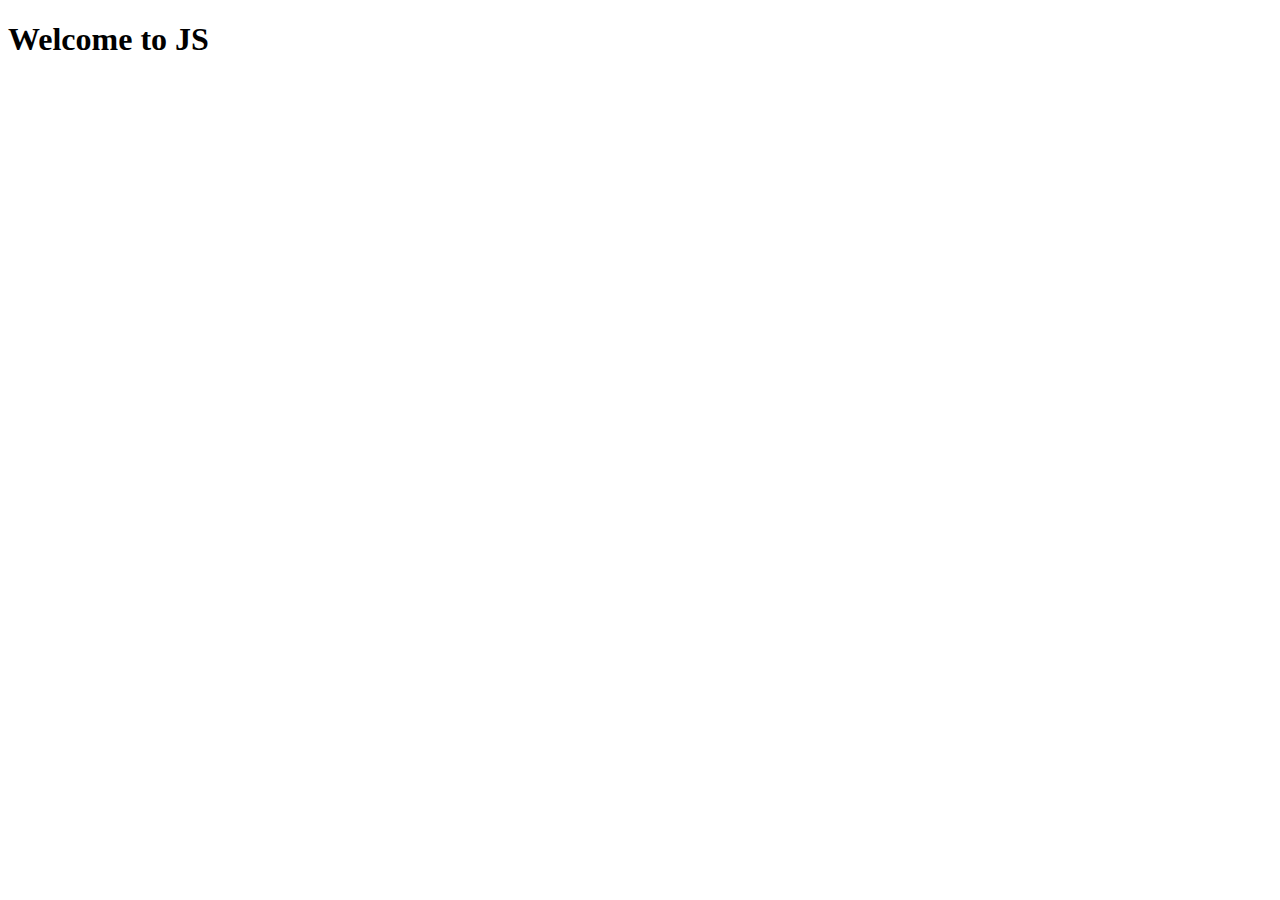
==== Javascript/index.html @ 122ae4f2 "start js" ====
<!DOCTYPE html>
<html lang="en">
<head>
    <meta charset="UTF-8">
    <meta name="viewport" content="width=device-width, initial-scale=1.0">
    <title>Document</title>
</head>
<body>
    <h1>Welcome to JS</h1>
</body>
<script>
    var my_name = "HY";
    var my_lname = "Devinton";
    var prof = "Software Engineer";
    // const age = 30
    let Nationality = "Nigeria"
    let isTall = true

    // document.write("<h1>" + my_name + "<br> " + my_lname
    // + " is a Faculty in Aptech" + 
    // "and his profession is" + prof + ", he is " + age +"yrs" +
    // " of age" +
    //  "</h1>")

    //  Assignment Operator 
    // *
    // /
    // +
    // -
    // %
    // **
        // var x = prompt("Enter your first number: ")
        // var y = prompt("Enter your second number: ")

        // var add = Number(x) + parseInt(y)
        // var mul = Number(x) * parseInt(y)
        // x: 9
        // y: 5
        // add: 15
        // mul: 
    //     document.write("x: " + x + "<br>" + 
    //                     "y: " + y + "<br>" +  
    //                     "add: " + add)

    //      alert("add: " + add + "\n" + "mul: " + mul )               

    //  console.log(add);

    /*Comparison Operator
     == -> Equal to 
     === -> Strict Equal to 
     != -> Not Equal to 
     > -> Greater than
     < -> Lesser than
     >= -> Greater Equal to
     <= -> Lesser Equal to */

    let a = 5
    let b = "5"
    console.log(a > b)
    console.log(a >= b)
    console.log(a < b)
    console.log(a <= b)
    console.log(a != b)
    console.log(a == b)
    console.log(a === b)

    // Unary Operator
    // ++ -> Increment
    // -- -> Decrement
    a++
    b++
    console.log(a, b)
    
    var age = 18
    // Ternary Operator 
        a > b ? console.log("a is greater than b") : console.log("a is not greater than")
        age < 20 ? console.log("You are not allowed to go out!") :  console.log("You are allowed to go out!")


    // Logical Operator 
    // && -> AND 
    // || -> OR
    // ! -> NOT
    var guest = prompt("Enter your name: ")
    var ticketID = Number(prompt("Enter ticket ID:"))
    
    var exFirstLetter = guest.slice(0, 1).toUpperCase()
    var remLetter = guest.slice(1, guest.length).toLowerCase()
    var completeName = exFirstLetter + remLetter
    console.log("My extracted letters: ", exFirstLetter)
    console.log("My remaining letters: ", remLetter)
    console.log("My complete letters: ", completeName)

    
    
    // guest.toLowerCase()


    var myGuest1 = "Ugo"
    var myGuest2 = "Nicolas"
    var myGuest3 = "Treasure"

    completeName === myGuest1 && ticketID != '' || 
    completeName === myGuest2 && ticketID != '' || 
    completeName === myGuest3 && ticketID != '' ? 
    console.log("You are permitted to join my show!") : 
    console.log("Sorry, you are not part of the guest we expecting!!!") 

    




</script>
</html>
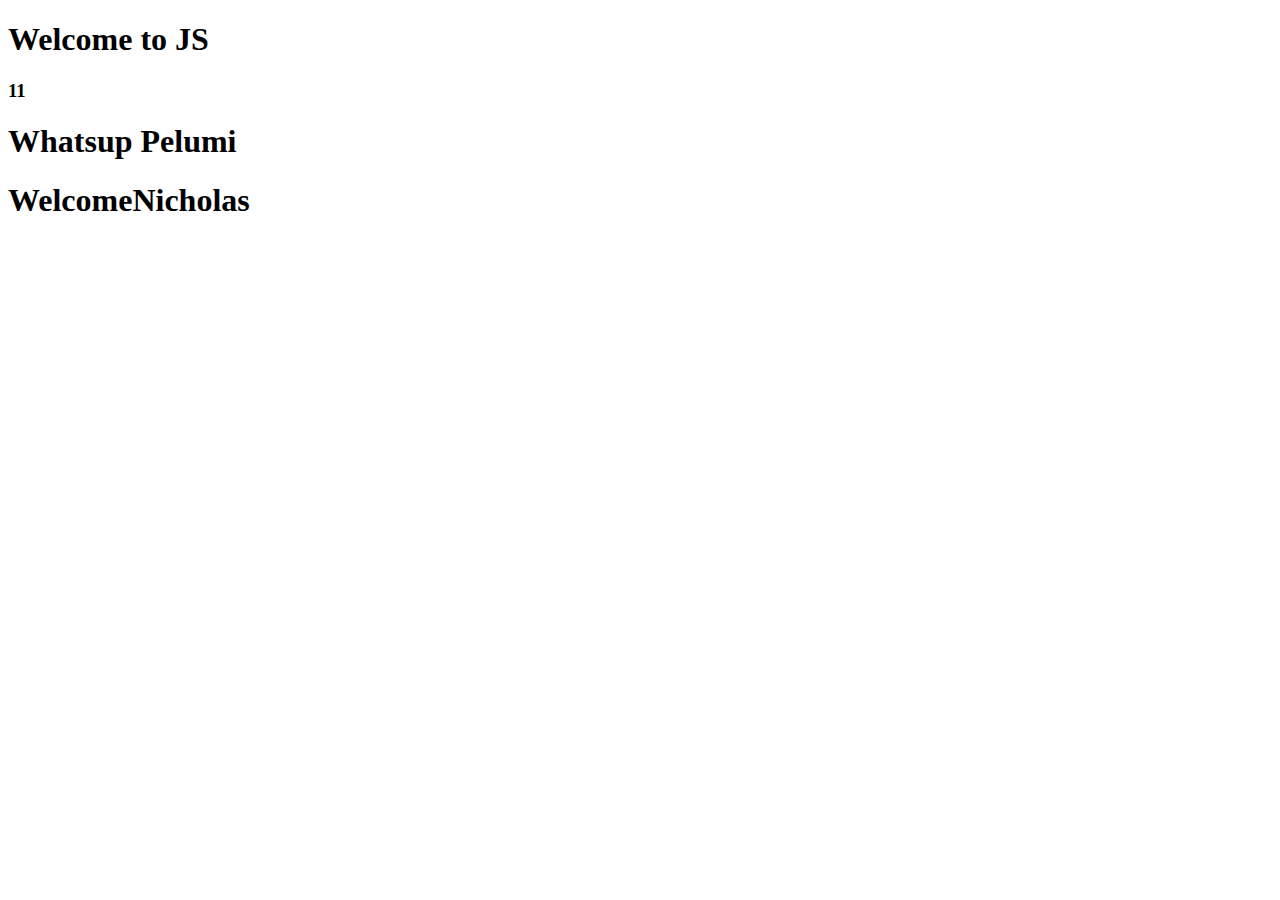
==== commit b148318b: "add faq function" ====
--- a/Javascript/index.html
+++ b/Javascript/index.html
@@ -1,12 +1,15 @@
 <!DOCTYPE html>
 <html lang="en">
+
 <head>
     <meta charset="UTF-8">
     <meta name="viewport" content="width=device-width, initial-scale=1.0">
     <title>Document</title>
 </head>
+
 <body>
     <h1>Welcome to JS</h1>
+    <h3></h3>
 </body>
 <script>
     var my_name = "HY";
@@ -29,15 +32,15 @@
     // -
     // %
     // **
-        // var x = prompt("Enter your first number: ")
-        // var y = prompt("Enter your second number: ")
-
-        // var add = Number(x) + parseInt(y)
-        // var mul = Number(x) * parseInt(y)
-        // x: 9
-        // y: 5
-        // add: 15
-        // mul: 
+    // var x = prompt("Enter your first number: ")
+    // var y = prompt("Enter your second number: ")
+
+    // var add = Number(x) + parseInt(y)
+    // var mul = Number(x) * parseInt(y)
+    // x: 9
+    // y: 5
+    // add: 15
+    // mul: 
     //     document.write("x: " + x + "<br>" + 
     //                     "y: " + y + "<br>" +  
     //                     "add: " + add)
@@ -71,46 +74,393 @@
     a++
     b++
     console.log(a, b)
-    
+
     var age = 18
     // Ternary Operator 
-        a > b ? console.log("a is greater than b") : console.log("a is not greater than")
-        age < 20 ? console.log("You are not allowed to go out!") :  console.log("You are allowed to go out!")
+    a > b ? console.log("a is greater than b") : console.log("a is not greater than")
+    age < 20 ? console.log("You are not allowed to go out!") : console.log("You are allowed to go out!")
 
 
     // Logical Operator 
     // && -> AND 
     // || -> OR
     // ! -> NOT
-    var guest = prompt("Enter your name: ")
-    var ticketID = Number(prompt("Enter ticket ID:"))
+    // var guest = prompt("Enter your name: ")
+    // var ticketID = Number(prompt("Enter ticket ID:"))
+
+    // var exFirstLetter = guest.slice(0, 1).toUpperCase()
+    // var remLetter = guest.slice(1, guest.length).toLowerCase()
+    // var completeName = exFirstLetter + remLetter
+    // console.log("My extracted letters: ", exFirstLetter)
+    // console.log("My remaining letters: ", remLetter)
+    // console.log("My complete letters: ", completeName)
+
+
+
+    // guest.toLowerCase()
+
+
+    // var myGuest1 = "Ugo"
+    // var myGuest2 = "Nicolas"
+    // var myGuest3 = "Treasure"
+
+    // var ticketID1 = 44
+    // var ticketID2 = 50
+    // var ticketID3 = 99
+
+    // completeName === myGuest1 && ticketID != '' ||
+    //     completeName === myGuest2 && ticketID != '' ||
+    //     completeName === myGuest3 && ticketID != '' ?
+    //     console.log("You are permitted to join my show!") :
+    //     console.log("Sorry, you are not part of the guest we expecting!!!")
+
+
+    // if (completeName === myGuest1 || 
+    //     completeName === myGuest2 || 
+    //     completeName === myGuest3) {
+    //     if (ticketID === ticketID1 || 
+    //     ticketID === ticketID2 || 
+    //     ticketID === ticketID2) {
+    //         alert("wlcome to our show!")
+    //         console.log("wlcome to our show!")
+
+    //     } else {
+    //         alert("Sorry we are not expecting you as our guest.")
+    //         console.log("Sorry we are not expecting you as our guest.")
+
+    //     }
+    // } else {
+    //     alert("Sorry we are not expecting you as our guest.")
+    //     console.log("Sorry we are not expecting you as our guest.")
+    // }
+
+    // const dayOfTheWeek = prompt("Enter days of the week: ")
+    // console.log(dayOfTheWeek)
+
+    // switch (dayOfTheWeek) {
+    //     case "M":
+    //         alert("That is the first day of the week!");
+    //         break;
+    //     case "Mon":
+    //         alert("That is the first day of the week!");
+    //         break;
+    //     case "1":
+    //         alert("That is the first day of the week!");
+    //         break;
+    //     case "T":
+    //         alert("That is the second day of the week!");
+    //         break;
+    //     default: ("The input you have entered does not match.")
+    // }
+
+    // let num = prompt("Enter a number:")
+
+    // For Loop Statement
+    // var x;
+    // for (x = 1; x <= num; x++) {
+    //     if (x % 2 === 0 && x % 3 === 0) {
+    //         document.write("<h1>" + "Hello World" + "<br>" + "</h1>")
+
+    //     } else if(x % 2 === 0) {
+    //         document.write("<h1>" + "Hello" + "<br>" + "</h1>")
+    //     }
+    //     else {
+    //         document.write("<h1>" + x + "<br>" + "</h1>")
+    //     }
+    //     console.log(x)
+    // }
+
+    const pin = 1015
+
+
+
+    //while loop 
+    // var trial = 1;
+    // let output
+    // while (trial < 5) {
+    //     const enteredPin = +prompt("Enter your PIN: " + trial)
+    //     // switch (trial) {
+    //     //     case 1:
+    //     //         if (pin === enteredPin) {
+    //     //             alert("Welcome to your account")
+    //     //             trial--
+    //     //         }else {
+    //     //             alert("Incorrect PIN!!!")
+    //     //             trial++
+    //     //         }
+    //     //         break;
+    //     //     case 2:
+
+    //     //         if (pin === enteredPin) {
+    //     //             alert("Welcome to your account")
+    //     //             break
+    //     //         }else {
+    //     //             alert("Incorrect PIN!!!")
+    //     //             trial++
+    //     //         }
+    //     //         break;
+    //     //     case 3:
+    //     //         if (pin === enteredPin) {
+    //     //             alert("Welcome to your account")
+    //     //             break
+    //     //         }else {
+    //     //             alert("Incorrect PIN!!!")
+    //     //             trial++
+    //     //         }
+    //     //         break;
+    //     //     case 4:
+    //     //         if (pin === enteredPin) {
+    //     //             alert("Welcome to your account")
+    //     //             break
+    //     //         }else {
+    //     //             alert("Sorry, try after 30 mins")
+    //     //             trial++
+    //     //         }
+    //     //         break;
+    //     //     default: alert("Sorry, try after 30 mins")
+
+    //     // }
+
+    //     // document.write(output)
+    //     // trial++
+
+    //     if (enteredPin === pin){
+    //         alert("Welcome to your acount!")
+    //         break;
+    //     }else {
+    //         trial++
+    //         alert("Access Denied")
+    //     }
+
+    //     if(trial === 5) {
+    //         alert("Tried too many times, please try again in 30mins")
+    //     }
+    // }
+
+    var j = 1
+    do {
+        console.log("Hello there, I'm do while loop")
+
+    } while (j < 1)
+
+
+    //Array 
+    var cars = ["Bentley", "Maybach", "Rolls Royce", "Cyber Truck"]
+
+    var cars2 = ["Toyota", "Ferrari"]
+
+    cars.push("Mercedez")
+    cars.unshift("Lexus")
+    cars.pop()
+    cars.shift()
+
+    var car3 = cars.concat(cars2)
+
+    console.log(car3.length)
+
+
+
+
+    // while (car3.length < 10) {
+
+    //     var addCar = prompt("Enter car brand:")
+    //         car3.push(addCar)
+    // }
+
+    // for (x = 0; x < car3.length; x++) {
+    //     document.write(`<h1>${car3[x]}</h1>`)
+    // }
+
+    //Higher order array function
+
+    let ages = [16, 20, 31, 23, 25, 27];
+    //Map function
+    const agesBytwo = ages.map(age2 => age2 + 2)
+
+    console.log(agesBytwo)
+
+    //Filter
+    const lesser20 = ages.filter(a => a<20)
+
+    console.log(lesser20)
+
+    //Sort
+    const sortAge = ages.sort((a, b) => a - b)
+    console.log(sortAge)
+
+
+    //foreach
+    ages.forEach((a, index) => console.log(a, index))
+
     
-    var exFirstLetter = guest.slice(0, 1).toUpperCase()
-    var remLetter = guest.slice(1, guest.length).toLowerCase()
-    var completeName = exFirstLetter + remLetter
-    console.log("My extracted letters: ", exFirstLetter)
-    console.log("My remaining letters: ", remLetter)
-    console.log("My complete letters: ", completeName)
-
+    //some
+    let some = ages.some(a => a<=10)
+    console.log(some)
+
+    // Object 
+    const student = {
+        fName: "Nicholas",
+        lName: "Kolade",
+        Gender: "M",
+        email: "nicholas@gmail.com",
+        course: "ADSE",
+        resident: {
+            address: "Block 5, Zone D",
+            city: "Lagos",
+        },
+        skill: ["Photoshop design", "Videographer", "Social Manager"],
+        phone: "08120903045",
+        isActive: true
+    }
+
+    const {fName, lName} = student
+    const [SocialManager] = student.skill
+
+    console.log(fName)
+    console.log(lName)
+    console.log(SocialManager)
+
+
+    console.log(student.fName)
+    console.log(student.resident.address)
+    console.log(student.skill[1])
+
+
+    // student.skill.forEach (sk => {
+    var sentence = `${student.lName, student.fName} is a 
+    student of Aptech currently studing ${student.course}, 
+    he already had some skills which are: ${student.skill}
+    `
+
+    console.log(sentence)
+    // })
+
+    //Function
+
+    function Hello (myName) {
+        document.write("<h1>Whatsup " + myName + "</h1>")
+    }
+    let Welcome = () => {
+        document.write("<h1>Welcome" + student.fName + "</h1>")
+    }
+    let h3 = document.querySelector("h3")
+    const add = () => {
+        return 5+6;
+    }
+
+    h3.innerHTML = add()
+
+    Hello("Pelumi")
+    Welcome()
+
+
+    //Assignment
+
+    // const books = [
+    //     {
+    //         bookTitle: "Sweet sixteen",
+    //         author: "Adegboyega Emmanuel",
+    //         year: 2018,
+    //         isAvailable: true
+    //     },
+    //     {
+    //         bookTitle: "Great expectation",
+    //         author: "Charles dickens",
+    //         year: 1946,
+    //         isAvailable: false
+    //     },
+    //     {
+    //         bookTitle: "48 Laws of power",
+    //         author: "Robert Green",
+    //         year: 2005,
+    //         isAvailable: true 
+    //     },
+    // ]
+
+    // const searchBook = prompt("Enter book title: ").toLowerCase().trim()
+
+    // const book = books.find(b => {
+    //    return b.bookTitle.toLowerCase() === searchBook && b.isAvailable
+    // })
+
+    // console.log(book)
+
+    // if(book) {
+    //    document.write(`<h1>${book.bookTitle} </br> ${book.author} </h1>`)
+    // }else {
+    //     document.write("Sorry the book you're searching for is not available...")
+
+    // }
     
     
-    // guest.toLowerCase()
-
-
-    var myGuest1 = "Ugo"
-    var myGuest2 = "Nicolas"
-    var myGuest3 = "Treasure"
-
-    completeName === myGuest1 && ticketID != '' || 
-    completeName === myGuest2 && ticketID != '' || 
-    completeName === myGuest3 && ticketID != '' ? 
-    console.log("You are permitted to join my show!") : 
-    console.log("Sorry, you are not part of the guest we expecting!!!") 
-
+    // // books.forEach(book => {
+
+    // //     let title = book.bookTitle.toLowerCase()
+    // //     console.log(searchBook)
+    // //     console.log(title)
+    // //     if(searchBook === title   && book.isAvailable) {
+    // //         document.write(`<h1>${book.bookTitle} </br> ${book.author} </h1>`)
+    // //         return
+    // //     } 
+    // //     document.write("Sorry the book you're searching for is not available...")
+        
+    // // })
+
+
+    // const number1 = +prompt("Enter first number: ")
+    // const number2 = +prompt("Enter second number: ")
+    // const operator = prompt("Enter second operator: ")
+
+    // let result;
+    // const calculate = (a, b, o) => {
+    //     switch(o) {
+    //         case "+": result = a + b
+    //         break;
+    //         case "-": result = a - b
+    //         break;
+    //         case "*": result = a * b
+    //         break;
+    //         case "/": result = Math.round(a / b, 2)
+    //         break;
+    //         case "**": result = a ** b
+    //         break;
+    //         case "%": result = a % b
+    //         break;
+           
+    //     }
+
+    //     document.write("<h1>The result of the follow input is: " + result + "</h1>")
+    // }
+
+
+    // calculate(number1, number2, operator);
     
+    // Math.max(number1, number2)
+       
+    // Math.min(number1, number2)
+       
+    // Math.abs(number1, number2)
+
+
+    //DOM Manipulation
+
+    
+
+
+
+
+
+
+
+
+
+
+
+
 
 
 
 
 </script>
+
 </html>